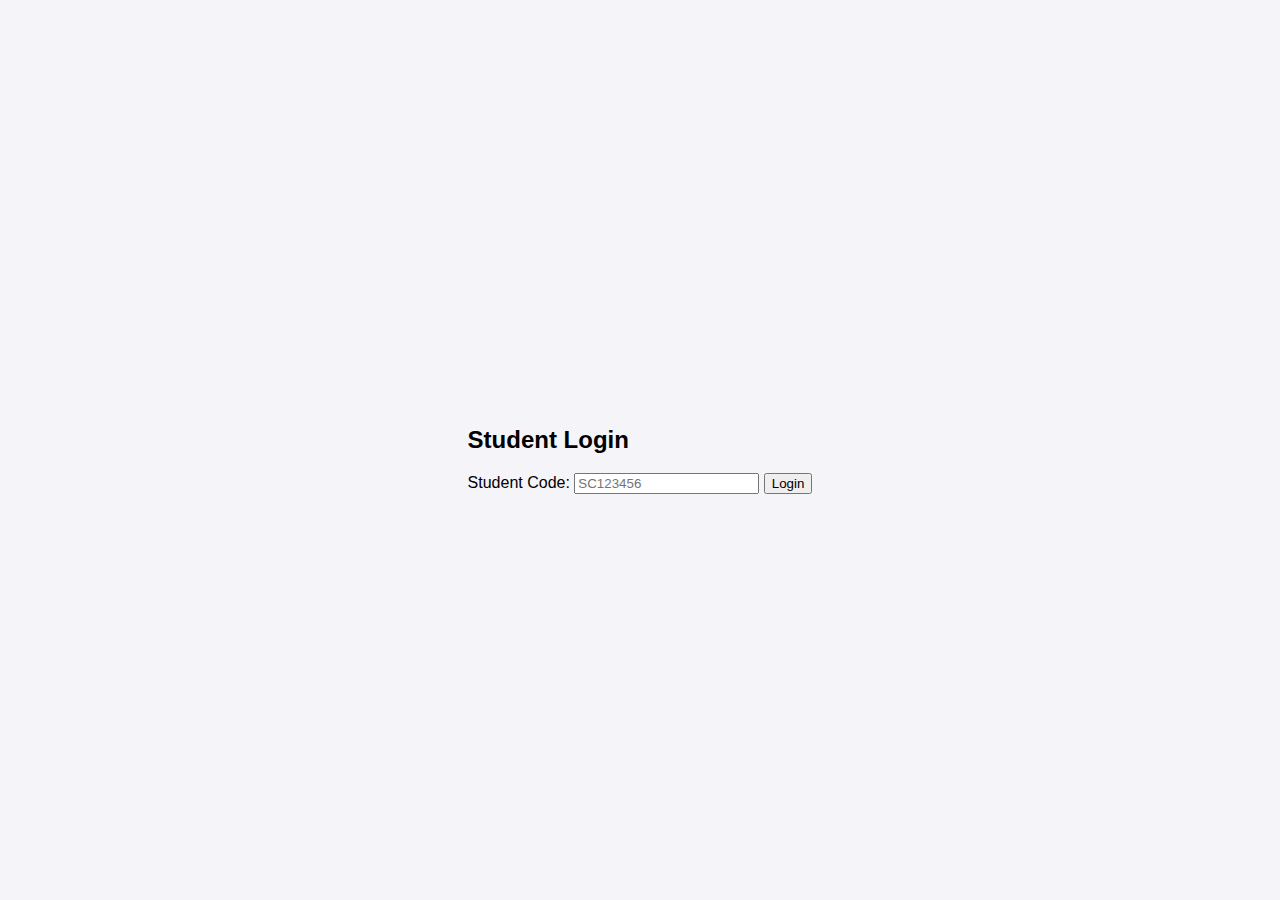
==== login.html @ 1e4cb931 "Update login.html" ====
<!DOCTYPE html>
<html lang="en">
<head>
    <meta charset="UTF-8">
    <meta name="viewport" content="width=device-width, initial-scale=1.0">
    <title>Login - JET GO ALERT</title>
    <link rel="stylesheet" href="assets/css/styles.css">
    <script src="assets/js/auth.js" defer></script>
<style>
    body {
            display: flex;
            justify-content: center;
            align-items: center;
            height: 100vh;
            margin: 0;
            background-color: #f4f4f9;
            font-family: Arial, sans-serif;
        }
        .login-container {
            background-color: #FFB6C1;
            padding: 20px;
            border-radius: 8px;
            box-shadow: 0 0 10px rgba(0, 0, 0, 0.1);
            width: 300px;
        }
        .login-container h2 {
            margin: 0 0 20px;
            text-align: center;
            color: #FFCFF1;
        }
        .login-container label {
            display: block;
            margin-bottom: 5px;
            color: #666666;
        }
        .login-container input[type="text"],
        .login-container input[type="password"] {
            width: 100%;
            padding: 10px;
            margin-bottom: 20px;
            border: 1px solid #dddddd;
            border-radius: 4px;
            box-sizing: border-box;
        }
        .login-container button {
            width: 100%;
            padding: 10px;
            background-color: #007bff;
            border: none;
            border-radius: 4px;
            color: #ffffff;
            font-size: 16px;
            cursor: pointer;
        }
        .login-container button:hover {
            background-color: #0056b3;
        }
</style>
</head>
<body>
    <section id="login-container">
        <h2>Student Login</h2>
        <form id="loginForm">
            <label for="studentCode">Student Code:</label>
            <input type="text" id="studentCode" placeholder="SC123456" required>
            <button type="submit">Login</button>
        </form>
    </section>
</body>
</html>
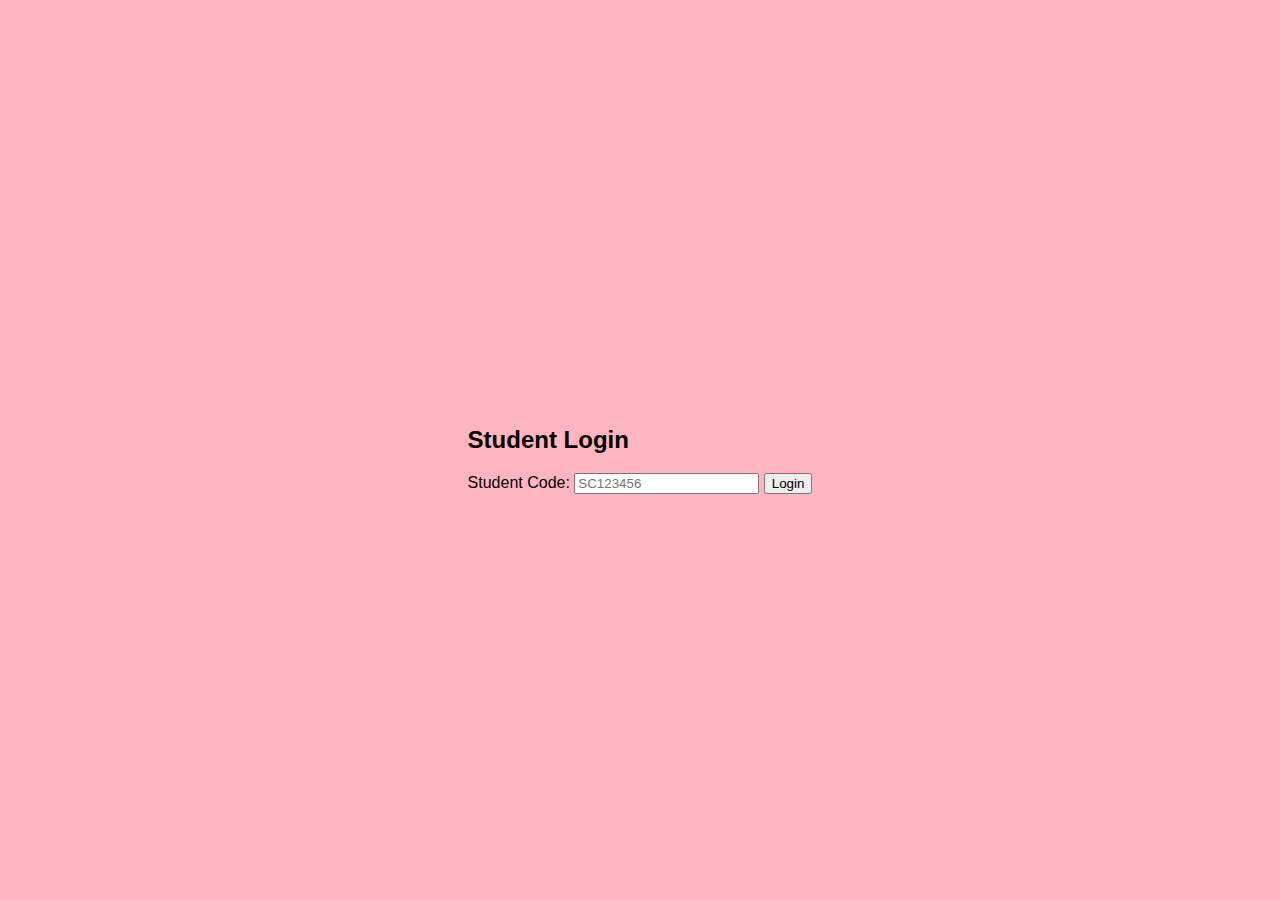
==== commit c7f88b7e: "Update login.html" ====
--- a/login.html
+++ b/login.html
@@ -13,7 +13,7 @@
             align-items: center;
             height: 100vh;
             margin: 0;
-            background-color: #f4f4f9;
+            background-color: #FFB6C1;
             font-family: Arial, sans-serif;
         }
         .login-container {
@@ -31,7 +31,7 @@
         .login-container label {
             display: block;
             margin-bottom: 5px;
-            color: #666666;
+            color: #FFB3DE;
         }
         .login-container input[type="text"],
         .login-container input[type="password"] {
@@ -48,7 +48,7 @@
             background-color: #007bff;
             border: none;
             border-radius: 4px;
-            color: #ffffff;
+            color: #E7ACCF;
             font-size: 16px;
             cursor: pointer;
         }
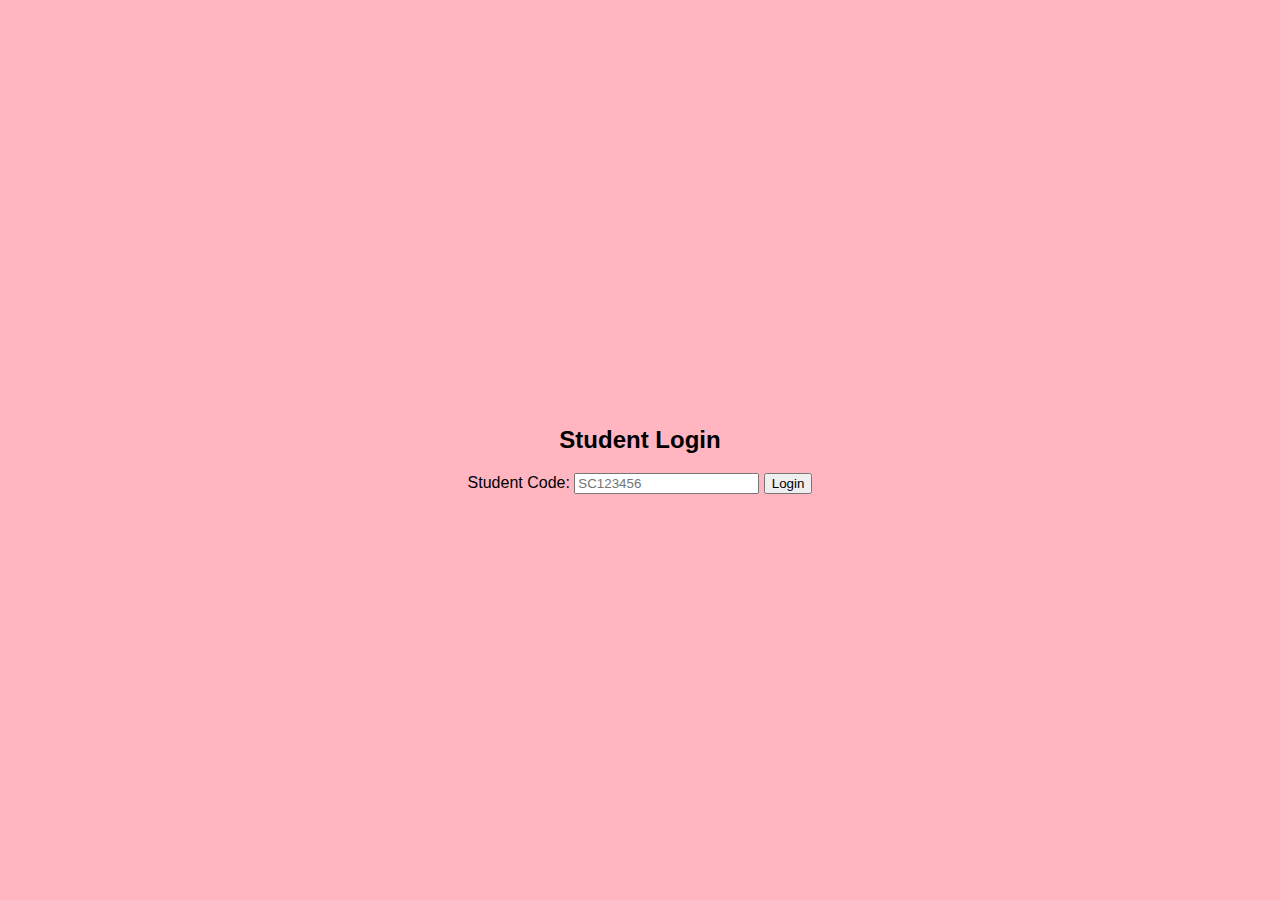
==== commit 427bf40b: "Update login.html" ====
--- a/login.html
+++ b/login.html
@@ -23,24 +23,10 @@
             box-shadow: 0 0 10px rgba(0, 0, 0, 0.1);
             width: 300px;
         }
-        .login-container h2 {
-            margin: 0 0 20px;
-            text-align: center;
-            color: #FFCFF1;
-        }
         .login-container label {
             display: block;
             margin-bottom: 5px;
             color: #FFB3DE;
-        }
-        .login-container input[type="text"],
-        .login-container input[type="password"] {
-            width: 100%;
-            padding: 10px;
-            margin-bottom: 20px;
-            border: 1px solid #dddddd;
-            border-radius: 4px;
-            box-sizing: border-box;
         }
         .login-container button {
             width: 100%;
@@ -59,7 +45,7 @@
 </head>
 <body>
     <section id="login-container">
-        <h2>Student Login</h2>
+        <center><h2>Student Login</h2></center>
         <form id="loginForm">
             <label for="studentCode">Student Code:</label>
             <input type="text" id="studentCode" placeholder="SC123456" required>
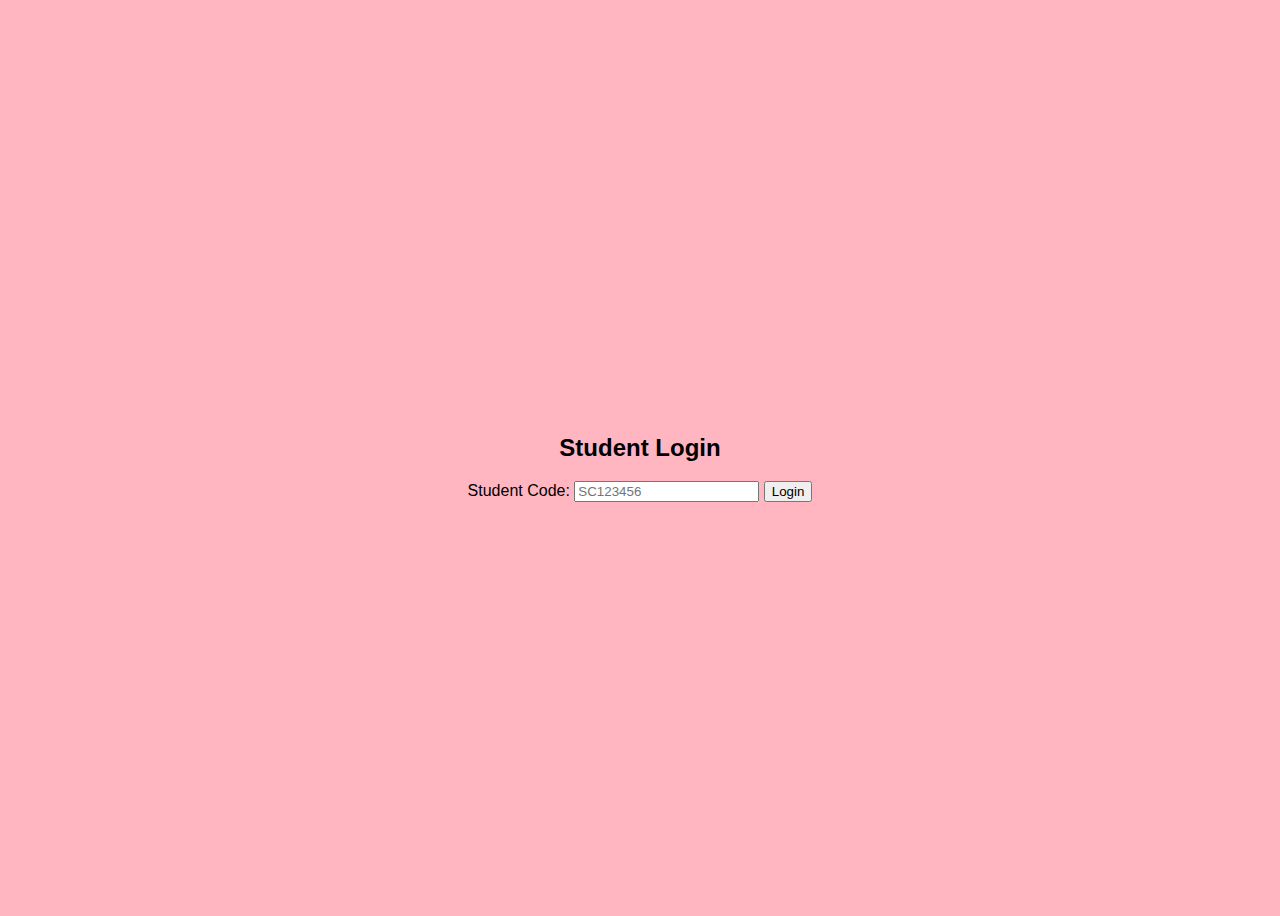
==== commit 7545ee6f: "Update login.html" ====
--- a/login.html
+++ b/login.html
@@ -12,7 +12,7 @@
             justify-content: center;
             align-items: center;
             height: 100vh;
-            margin: 0;
+            margin: 30;
             background-color: #FFB6C1;
             font-family: Arial, sans-serif;
         }
@@ -25,27 +25,29 @@
         }
         .login-container label {
             display: block;
-            margin-bottom: 5px;
+            margin-bottom: 25px;
             color: #FFB3DE;
         }
         .login-container button {
             width: 100%;
             padding: 10px;
-            background-color: #007bff;
+            background-color: #A865B5;
             border: none;
-            border-radius: 4px;
+            border-radius: 20px;
             color: #E7ACCF;
-            font-size: 16px;
+            font-size: 20px;
             cursor: pointer;
         }
         .login-container button:hover {
-            background-color: #0056b3;
+            background-color: #D8BFD8;
         }
 </style>
 </head>
 <body>
     <section id="login-container">
-        <center><h2>Student Login</h2></center>
+        <center>
+            <h2>Student Login</h2>
+        </center>
         <form id="loginForm">
             <label for="studentCode">Student Code:</label>
             <input type="text" id="studentCode" placeholder="SC123456" required>
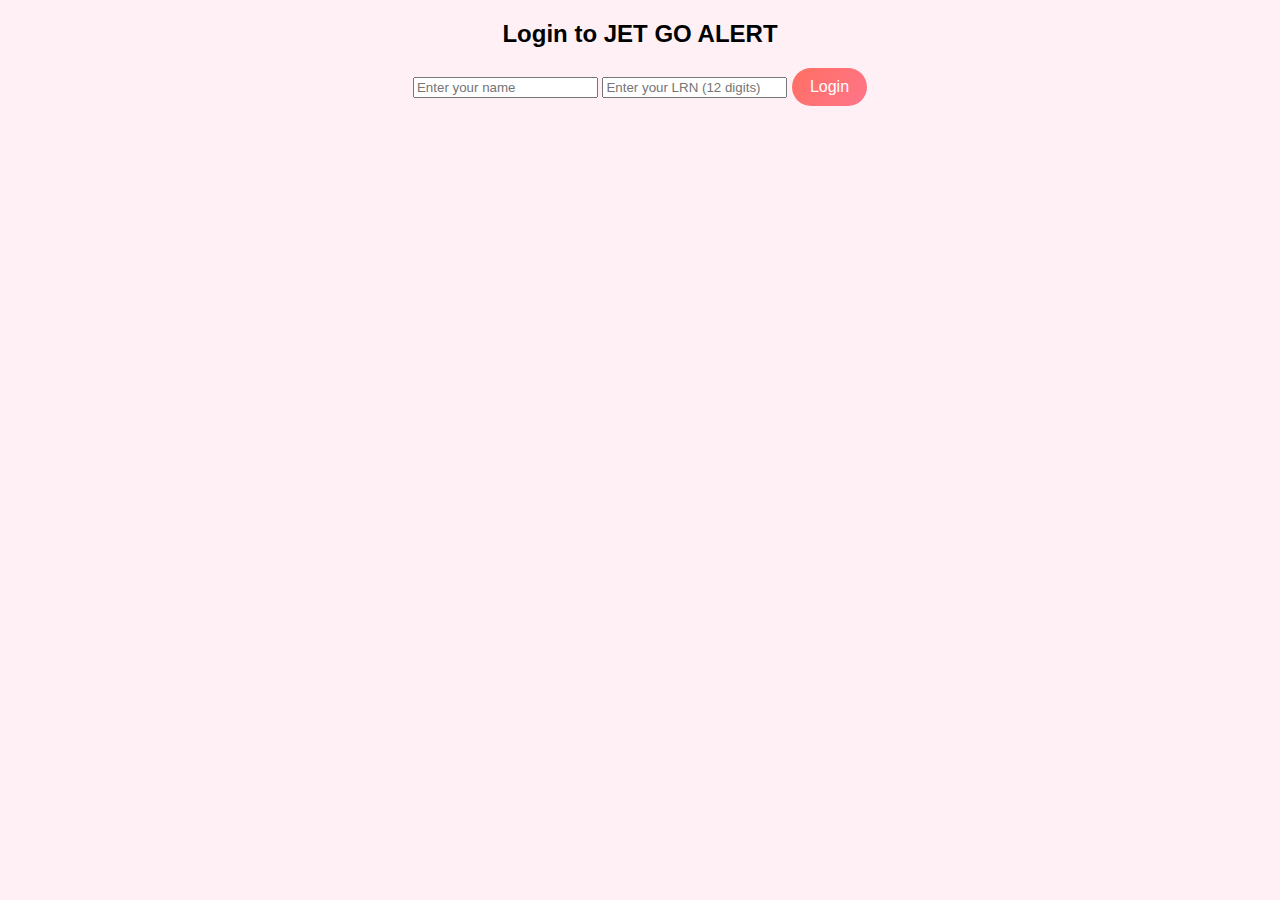
==== commit 2ccf0517: "Update login.html" ====
--- a/login.html
+++ b/login.html
@@ -3,56 +3,18 @@
 <head>
     <meta charset="UTF-8">
     <meta name="viewport" content="width=device-width, initial-scale=1.0">
-    <title>Login - JET GO ALERT</title>
-    <link rel="stylesheet" href="assets/css/styles.css">
-    <script src="assets/js/auth.js" defer></script>
-<style>
-    body {
-            display: flex;
-            justify-content: center;
-            align-items: center;
-            height: 100vh;
-            margin: 30;
-            background-color: #FFB6C1;
-            font-family: Arial, sans-serif;
-        }
-        .login-container {
-            background-color: #FFB6C1;
-            padding: 20px;
-            border-radius: 8px;
-            box-shadow: 0 0 10px rgba(0, 0, 0, 0.1);
-            width: 300px;
-        }
-        .login-container label {
-            display: block;
-            margin-bottom: 25px;
-            color: #FFB3DE;
-        }
-        .login-container button {
-            width: 100%;
-            padding: 10px;
-            background-color: #A865B5;
-            border: none;
-            border-radius: 20px;
-            color: #E7ACCF;
-            font-size: 20px;
-            cursor: pointer;
-        }
-        .login-container button:hover {
-            background-color: #D8BFD8;
-        }
-</style>
+    <title>JET GO ALERT - Login</title>
+    <link rel="stylesheet" href="styles.css">
 </head>
 <body>
-    <section id="login-container">
-        <center>
-            <h2>Student Login</h2>
-        </center>
-        <form id="loginForm">
-            <label for="studentCode">Student Code:</label>
-            <input type="text" id="studentCode" placeholder="SC123456" required>
+    <div class="login-container">
+        <h2>Login to JET GO ALERT</h2>
+        <form id="login-form">
+            <input type="text" id="name" placeholder="Enter your name" required>
+            <input type="text" id="lrn" placeholder="Enter your LRN (12 digits)" pattern="\d{12}" required>
             <button type="submit">Login</button>
         </form>
-    </section>
+    </div>
+    <script src="script.js"></script>
 </body>
 </html>
--- a/styles.css
+++ b/styles.css
@@ -0,0 +1,81 @@
+/* 🌍 General Styles */
+body {
+    font-family: 'Poppins', sans-serif;
+    margin: 0;
+    padding: 0;
+    background: #fff0f5;
+    color: black;
+    text-align: center;
+}
+
+/* 🔝 Navigation Bar */
+.nav-container {
+    background: #ff6f91;
+    padding: 10px 15px;
+    color: white;
+    font-size: 18px;
+}
+
+/* 📌 Sections */
+section {
+    background: white;
+    padding: 20px;
+    margin: 40px auto;
+    border-radius: 12px;
+    box-shadow: 0 4px 10px rgba(0, 0, 0, 0.1);
+    max-width: 700px;
+}
+
+/* 📍 Earthquake Map */
+#earthquake-map {
+    width: 100%;
+    height: 300px;
+    border-radius: 12px;
+    background: #e6e6e6;
+}
+
+/* 🎭 Buttons */
+button {
+    background: linear-gradient(135deg, #ff6f61, #ff758c);
+    color: white;
+    padding: 10px 18px;
+    border-radius: 50px;
+    border: none;
+    cursor: pointer;
+    transition: all 0.3s;
+    font-size: 16px;
+}
+
+button:hover {
+    background: linear-gradient(135deg, #ff758c, #ff6f61);
+    transform: scale(1.05);
+}
+
+/* 🚨 Alerts */
+.alert-box {
+    position: fixed;
+    top: 20px;
+    left: 50%;
+    transform: translateX(-50%);
+    background: red;
+    color: white;
+    padding: 15px;
+    font-weight: bold;
+    border-radius: 5px;
+    z-index: 9999;
+    animation: flash 1s infinite alternate;
+}
+
+@keyframes flash {
+    0% { background: red; }
+    100% { background: darkred; }
+}
+
+/* 📋 User Reports */
+#user-reports li {
+    background: #ffdbdb;
+    padding: 10px;
+    margin: 5px 0;
+    border-radius: 8px;
+    text-align: left;
+}
